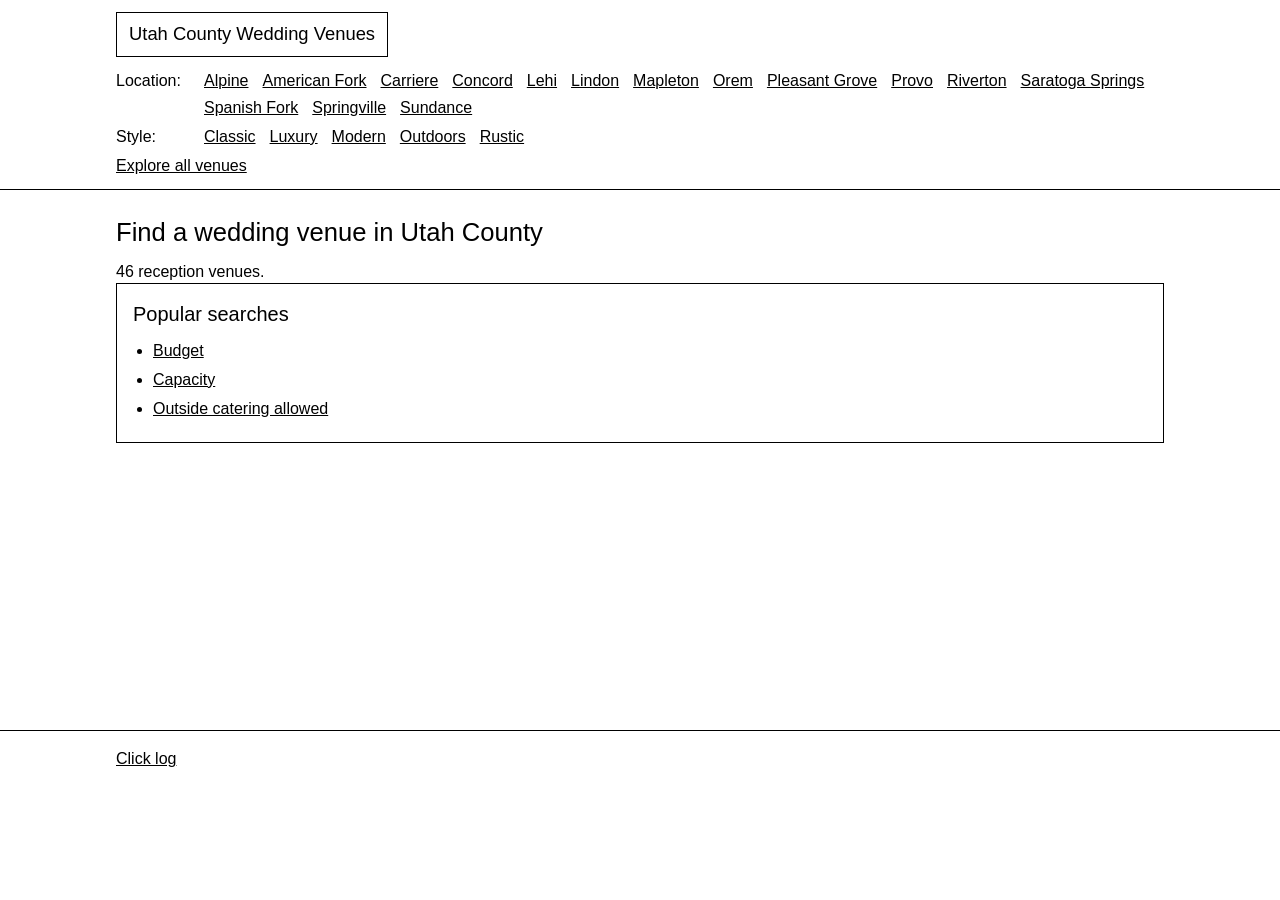
==== index.html @ 5eb55c29 "Popular searches: short labels, no descriptions Co-Authored-By: Claude Opus 5.5 <noreply@anthropic.c" ====
<!doctype html>
<html lang="en">
<head>
  <meta charset="utf-8">
  <meta name="viewport" content="width=device-width, initial-scale=1">
  <title>Utah County Wedding Venues</title>
  <link rel="stylesheet" href="style.css?v=7">
</head>
<body>
  <div id="taskbar" data-nolog hidden></div>

  <header class="site-header" id="site-header">
    <div class="wrap header-inner">
      <a class="brand" href="#/" data-log="Home (site title)">Utah County Wedding Venues</a>
      <nav class="global-nav" aria-label="Main">
        <div class="nav-row"><span class="nav-label">Location:</span><ul class="nav-links" id="nav-location"></ul></div>
        <div class="nav-row"><span class="nav-label">Style:</span><ul class="nav-links" id="nav-style"></ul></div>
        <div class="nav-row"><a href="#/explore" data-log="Explore">Explore all venues</a></div>
      </nav>
    </div>
  </header>

  <main id="app" class="wrap" tabindex="-1"></main>

  <footer class="site-footer" id="site-footer">
    <div class="wrap">
      <a href="#/log">Click log</a>
    </div>
  </footer>

  <div id="overlay" data-nolog hidden></div>

  <script src="data/venues.js?v=7"></script>
  <script src="data/tasks.js?v=7"></script>
  <script src="app.js?v=7"></script>
</body>
</html>
---- style.css ----
/* Wireframe fidelity: black and white only, one font, generic boxes. */
:root { color-scheme: light; }
* { box-sizing: border-box; }
html, body { margin: 0; background: #fff; color: #000; }
body { font-family: Arial, Helvetica, sans-serif; font-size: 16px; line-height: 1.45; }
h1, h2, h3, legend, summary, th, strong { font-weight: normal; }
h1 { font-size: 1.6rem; margin: 0 0 8px; }
h2 { font-size: 1.25rem; margin: 0 0 10px; }
h3 { font-size: 1.05rem; margin: 18px 0 6px; }
p { margin: 0 0 12px; }
a { color: #000; }
button, select, input { font: inherit; color: #000; }
button { background: #fff; border: 1px solid #000; border-radius: 0; padding: 8px 12px; cursor: pointer; }
select { background: #fff; border: 1px solid #000; border-radius: 0; padding: 6px 8px; width: 100%; }
:focus-visible { outline: 2px solid #000; outline-offset: 2px; }
[hidden] { display: none !important; }

.wrap { max-width: 1080px; margin: 0 auto; padding: 0 16px; }
main.wrap { padding-top: 24px; padding-bottom: 48px; min-height: 60vh; }
main:focus { outline: none; }
.box { border: 1px solid #000; padding: 16px; }
.muted { margin: 0; }

/* Header + global nav */
.site-header { border-bottom: 1px solid #000; }
.header-inner { display: flex; flex-wrap: wrap; align-items: center; justify-content: space-between; gap: 12px; padding-top: 12px; padding-bottom: 12px; }
.brand { font-size: 1.15rem; text-decoration: none; border: 1px solid #000; padding: 8px 12px; }
.global-nav { display: flex; flex-direction: column; gap: 6px; width: 100%; }
.nav-row { display: grid; grid-template-columns: 80px 1fr; gap: 4px 8px; align-items: baseline; }
.nav-row > a { grid-column: 1 / -1; }
.nav-links { list-style: none; margin: 0; padding: 0; display: flex; flex-wrap: wrap; gap: 4px 14px; }

.site-footer { border-top: 1px solid #000; padding: 16px 0; }

/* Breadcrumbs */
.crumbs { margin-bottom: 16px; }
.crumbs ol { list-style: none; margin: 0; padding: 0; display: flex; flex-wrap: wrap; gap: 6px; }
.crumbs li + li::before { content: "›"; margin-right: 6px; }

/* Landing */
.shortcuts { margin: 0; padding-left: 20px; }
.shortcuts li { margin: 6px 0; }

/* Venue lists */
.list-head { display: flex; justify-content: space-between; align-items: baseline; flex-wrap: wrap; gap: 8px; margin-bottom: 12px; }
.venue-list { display: grid; gap: 12px; grid-template-columns: repeat(auto-fill, minmax(240px, 1fr)); }
.venue-card { display: block; border: 1px solid #000; padding: 12px; text-decoration: none; }
.vc-name { display: block; font-size: 1.1rem; text-decoration: underline; margin-bottom: 6px; }
.vc-line { display: block; }
.empty { border: 1px dashed #000; padding: 16px; }

/* Explore */
.explore { display: grid; grid-template-columns: 300px 1fr; gap: 24px; align-items: start; }
@media (max-width: 900px) { .explore { grid-template-columns: 240px 1fr; gap: 16px; } }
@media (max-width: 639px) { .explore { grid-template-columns: 1fr; } }
.filters { display: flex; flex-direction: column; gap: 12px; }
/* Desktop: the Explore area fits the screen, and filters and results each scroll on their own. */
@media (min-width: 640px) {
  .explore { height: var(--explore-h, calc(100vh - 200px)); min-height: 320px; align-items: stretch; }
  .filters, .results { min-height: 0; overflow-y: auto; overscroll-behavior: contain; padding-right: 8px; }
  .results .list-head { position: sticky; top: 0; background: #fff; padding-bottom: 8px; margin-bottom: 4px; z-index: 1; }
}
.filters-head { display: flex; justify-content: space-between; align-items: center; }
.f-group { border: 1px solid #000; margin: 0; padding: 10px 12px 12px; min-width: 0; }
.f-group legend { padding: 0 4px; }
details.f-group { padding: 0; }
details.f-group > summary { cursor: pointer; padding: 10px 12px; list-style-position: inside; }
details.f-group > .f-body { padding: 0 12px 12px; }
.f-sub { margin: 10px 0 4px; }
.f-sub + .check { margin-top: 0; }
.check { display: flex; gap: 8px; align-items: flex-start; padding: 3px 0; cursor: pointer; }
.check input { accent-color: #000; width: 16px; height: 16px; margin: 3px 0 0; flex: none; }
.f-modes { border: 1px solid #000; padding: 8px 10px; margin-top: 4px; }
.readout { margin-bottom: 6px; }

/* Dual-handle range slider */
.dual { position: relative; height: 28px; }
.dual .track { position: absolute; left: 8px; right: 8px; top: 13px; height: 2px; background: #000; }
.dual input[type=range] { position: absolute; left: 0; top: 0; width: 100%; height: 28px; margin: 0; background: none; pointer-events: none; -webkit-appearance: none; appearance: none; }
.dual input[type=range]::-webkit-slider-runnable-track { background: none; height: 28px; }
.dual input[type=range]::-moz-range-track { background: none; }
.dual input[type=range]::-webkit-slider-thumb { -webkit-appearance: none; pointer-events: auto; width: 18px; height: 18px; margin-top: 5px; border: 2px solid #000; border-radius: 50%; background: #fff; cursor: pointer; }
.dual input[type=range]::-moz-range-thumb { pointer-events: auto; width: 14px; height: 14px; border: 2px solid #000; border-radius: 50%; background: #fff; cursor: pointer; }
.dual input[type=range]:focus-visible { outline: none; }
.dual input[type=range]:focus-visible::-webkit-slider-thumb { background: #000; }
.dual input[type=range]:focus-visible::-moz-range-thumb { background: #000; }
.scale { display: flex; justify-content: space-between; font-size: 0.85rem; }

/* Venue endpoint */
.endstate { border: 2px solid #000; padding: 12px 16px; margin-bottom: 16px; }
.summary h1 { margin-bottom: 4px; }
.facts { display: grid; grid-template-columns: 200px 1fr; gap: 8px 16px; margin: 16px 0 0; }
.facts dt { border-top: 1px solid #000; padding-top: 6px; }
.facts dd { margin: 0; border-top: 1px solid #000; padding-top: 6px; }
.facts ul { margin: 0; padding-left: 18px; }
@media (max-width: 640px) { .facts { grid-template-columns: 1fr; gap: 0 0; } .facts dd { border-top: 0; padding-top: 0; padding-bottom: 8px; } }
.all-details { margin-top: 16px; padding: 0; }
.all-details > summary { cursor: pointer; padding: 14px 16px; }
.all-details > .detail-body { padding: 0 16px 16px; }
.all-details h3 { border-bottom: 1px solid #000; padding-bottom: 4px; }

/* Tables (log, results) */
.table-wrap { overflow-x: auto; border: 1px solid #000; }
table { border-collapse: collapse; width: 100%; font-size: 0.9rem; }
th, td { border: 1px solid #000; padding: 6px 8px; text-align: left; vertical-align: top; }
thead th { border-top: 0; }
tr > :first-child { border-left: 0; }
tr > :last-child { border-right: 0; }
tbody tr:last-child > * { border-bottom: 0; }
.actions { display: flex; flex-wrap: wrap; gap: 8px; margin: 12px 0 16px; }

/* Test mode */
#taskbar { position: sticky; top: 0; z-index: 50; background: #fff; border-bottom: 2px solid #000; }
.taskbar-inner { display: flex; gap: 16px; align-items: center; justify-content: space-between; padding-top: 10px; padding-bottom: 10px; }
.taskbar-text { margin: 0; }
#overlay { position: fixed; inset: 0; z-index: 100; background: #fff; overflow-y: auto; padding: 16px; display: flex; align-items: flex-start; justify-content: center; }
.dialog { border: 2px solid #000; padding: 24px; max-width: 560px; width: 100%; margin-top: 10vh; }
.dialog label { display: block; margin-bottom: 6px; }
.dialog input[type=text] { width: 100%; border: 1px solid #000; border-radius: 0; padding: 8px; margin-bottom: 16px; }
.scenario { border: 1px solid #000; padding: 16px; font-size: 1.15rem; margin: 12px 0 20px; }
td { min-width: 6em; }
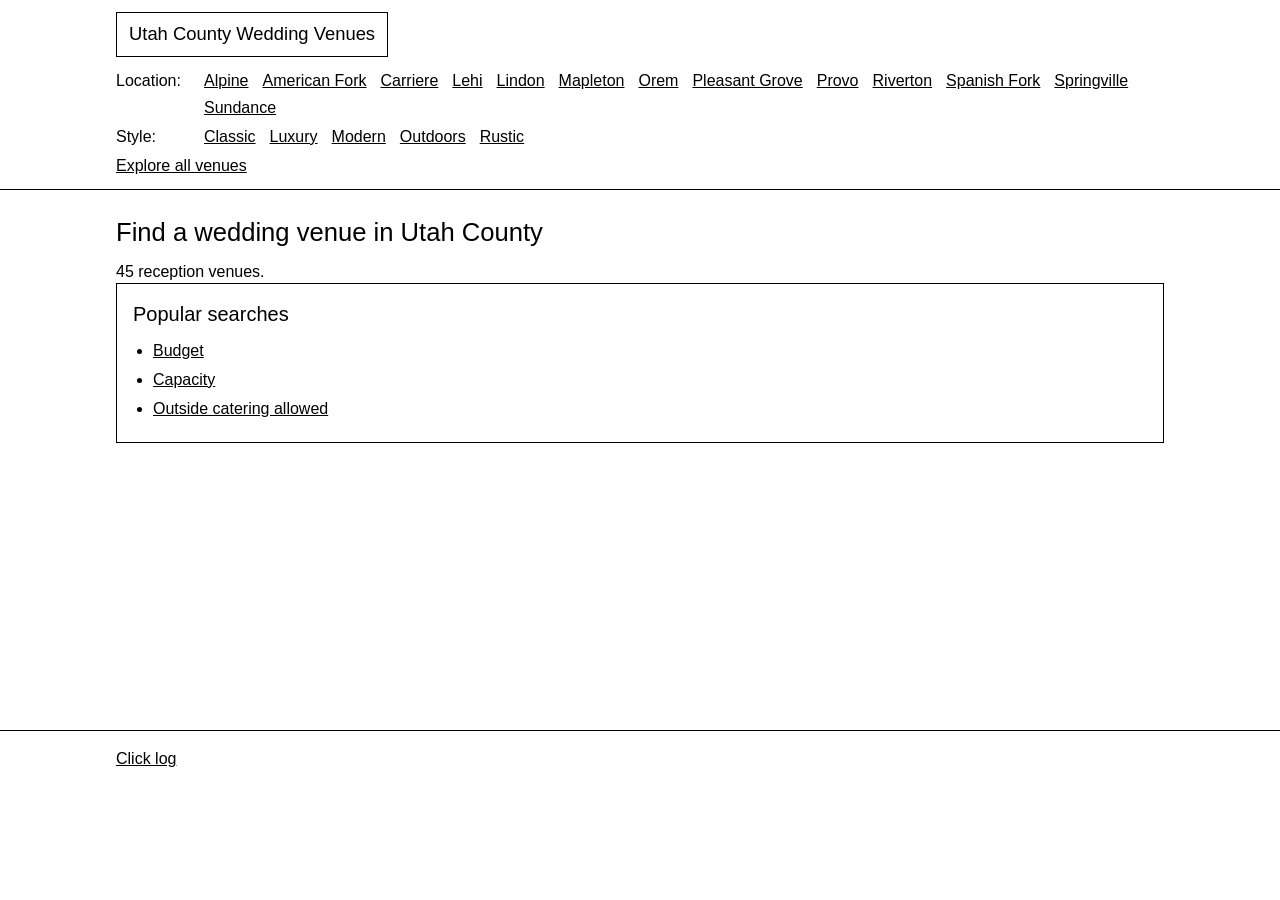
==== commit 3064768c: "Add venue photo data for the prototype (wireframe stays image-free) - data/photos.js: 200 photos for" ====
--- a/index.html
+++ b/index.html
@@ -4,7 +4,7 @@
   <meta charset="utf-8">
   <meta name="viewport" content="width=device-width, initial-scale=1">
   <title>Utah County Wedding Venues</title>
-  <link rel="stylesheet" href="style.css?v=7">
+  <link rel="stylesheet" href="style.css?v=24">
 </head>
 <body>
   <div id="taskbar" data-nolog hidden></div>
@@ -28,10 +28,12 @@
     </div>
   </footer>
 
+  <div id="testbar" data-nolog hidden></div>
+
   <div id="overlay" data-nolog hidden></div>
 
-  <script src="data/venues.js?v=7"></script>
-  <script src="data/tasks.js?v=7"></script>
-  <script src="app.js?v=7"></script>
+  <script src="data/venues.js?v=24"></script>
+  <script src="data/tasks.js?v=24"></script>
+  <script src="app.js?v=24"></script>
 </body>
 </html>
--- a/style.css
+++ b/style.css
@@ -113,9 +113,17 @@
 #taskbar { position: sticky; top: 0; z-index: 50; background: #fff; border-bottom: 2px solid #000; }
 .taskbar-inner { display: flex; gap: 16px; align-items: center; justify-content: space-between; padding-top: 10px; padding-bottom: 10px; }
 .taskbar-text { margin: 0; }
+/* Test mode: bottom bar with the two task-ending buttons, on every page. */
+#testbar { position: fixed; left: 0; right: 0; bottom: 0; z-index: 50; background: #fff; border-top: 2px solid #000; }
+.testbar-inner { display: flex; gap: 16px; align-items: center; justify-content: space-between; padding-top: 10px; padding-bottom: 10px; }
+body.has-testbar { padding-bottom: 72px; }
 #overlay { position: fixed; inset: 0; z-index: 100; background: #fff; overflow-y: auto; padding: 16px; display: flex; align-items: flex-start; justify-content: center; }
 .dialog { border: 2px solid #000; padding: 24px; max-width: 560px; width: 100%; margin-top: 10vh; }
 .dialog label { display: block; margin-bottom: 6px; }
 .dialog input[type=text] { width: 100%; border: 1px solid #000; border-radius: 0; padding: 8px; margin-bottom: 16px; }
+.rating { border: 1px solid #000; margin: 0 0 16px; padding: 10px 12px 12px; min-width: 0; }
+.rating-row { display: flex; flex-wrap: wrap; align-items: center; gap: 6px 14px; }
+.dialog .rating-row label { display: flex; flex-direction: column; align-items: center; margin: 0; cursor: pointer; }
+.rating-row input { accent-color: #000; width: 18px; height: 18px; margin: 0; }
 .scenario { border: 1px solid #000; padding: 16px; font-size: 1.15rem; margin: 12px 0 20px; }
 td { min-width: 6em; }
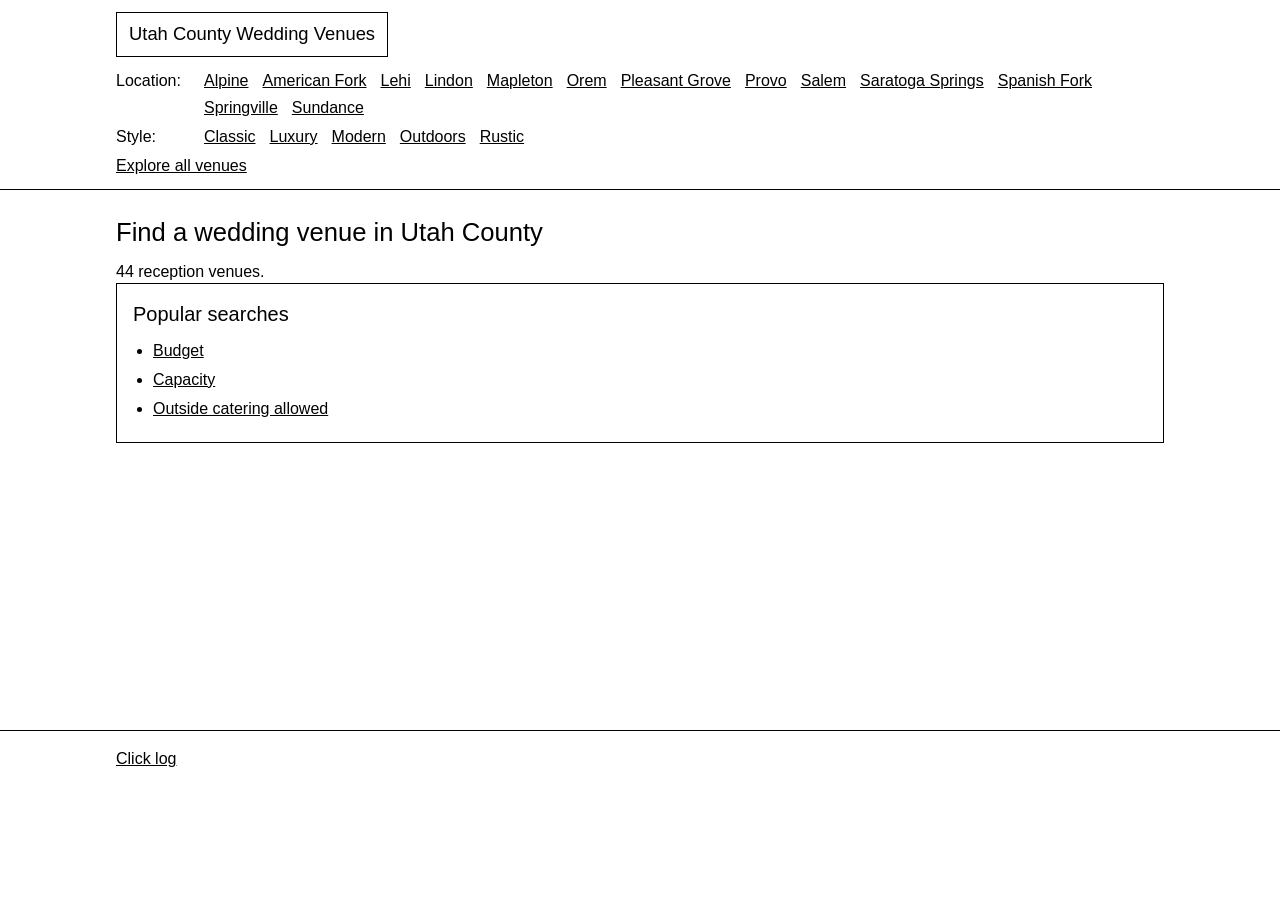
==== commit c0f99236: "Clean venue data: audit against official sites, explicit filters, neutral text - Audit: every column" ====
--- a/index.html
+++ b/index.html
@@ -32,7 +32,7 @@
 
   <div id="overlay" data-nolog hidden></div>
 
-  <script src="data/venues.js?v=24"></script>
+  <script src="data/venues.js?v=26"></script>
   <script src="data/tasks.js?v=24"></script>
   <script src="app.js?v=24"></script>
 </body>
